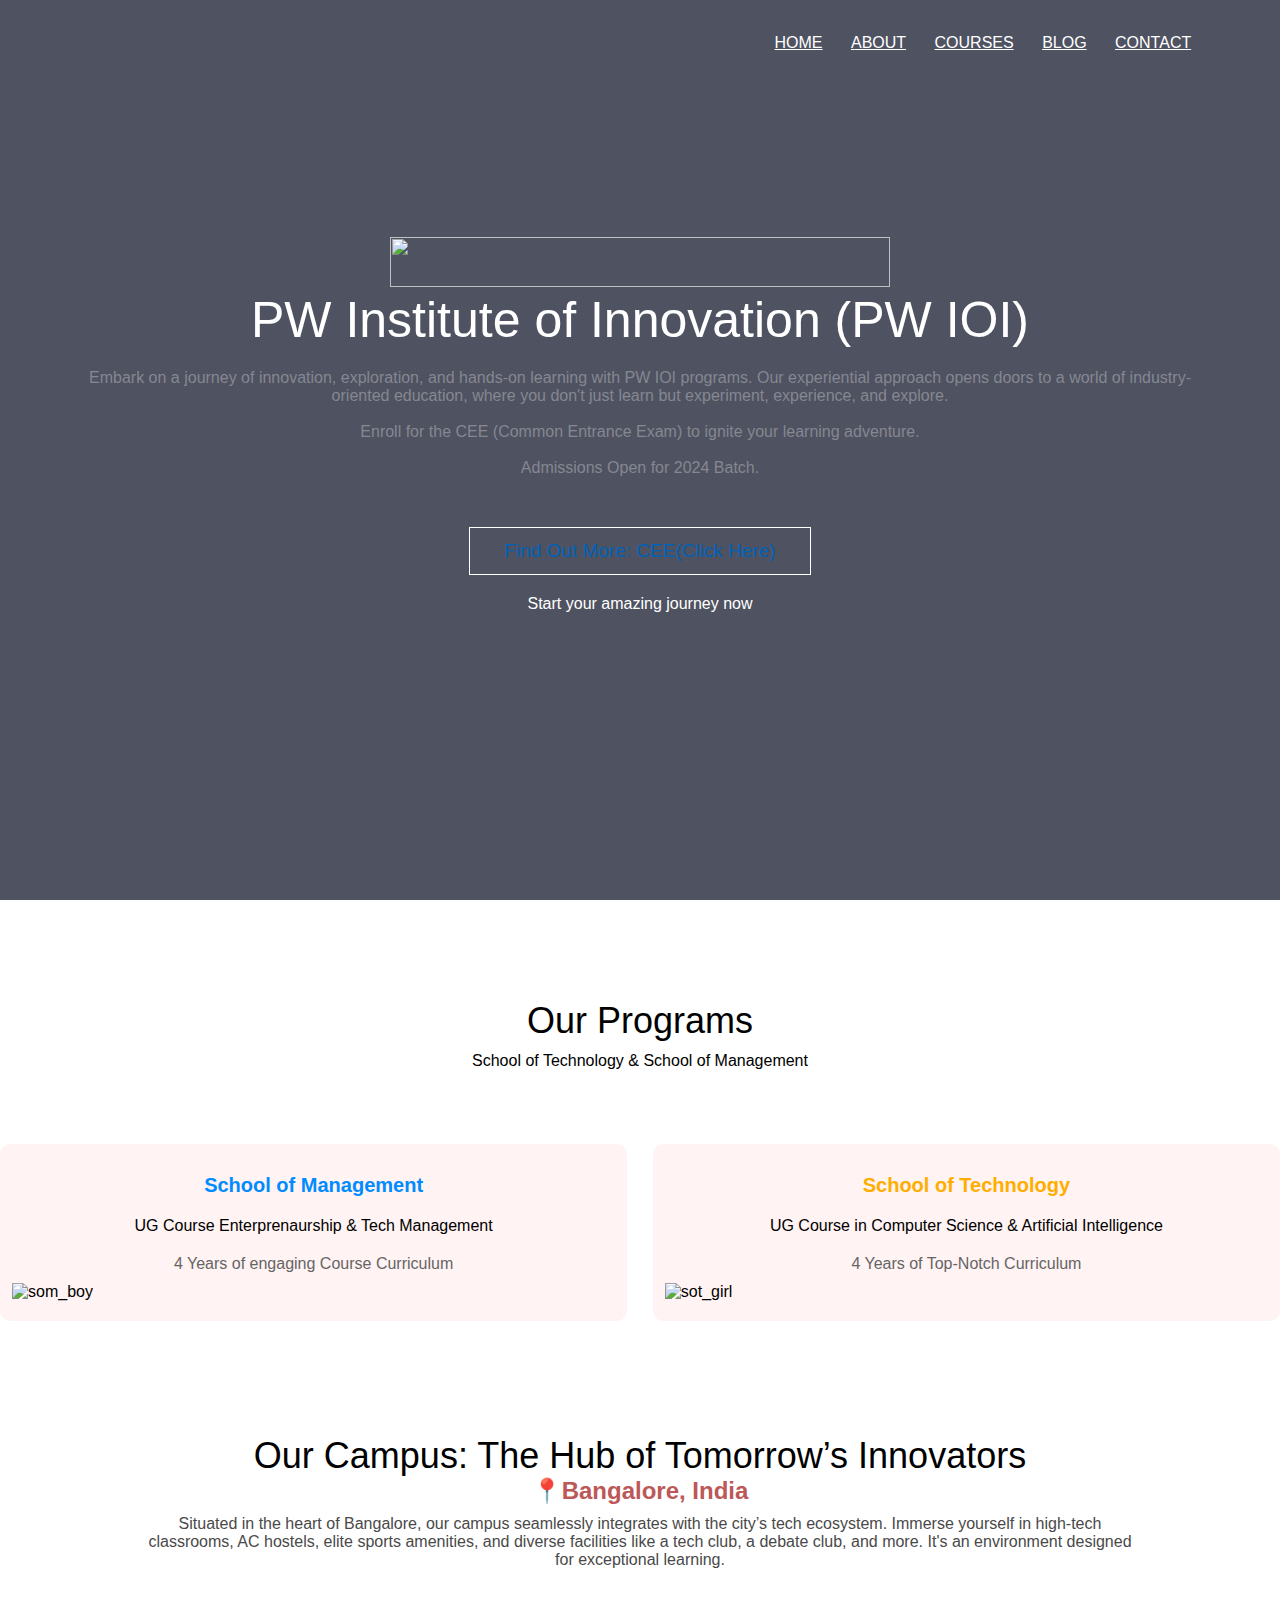
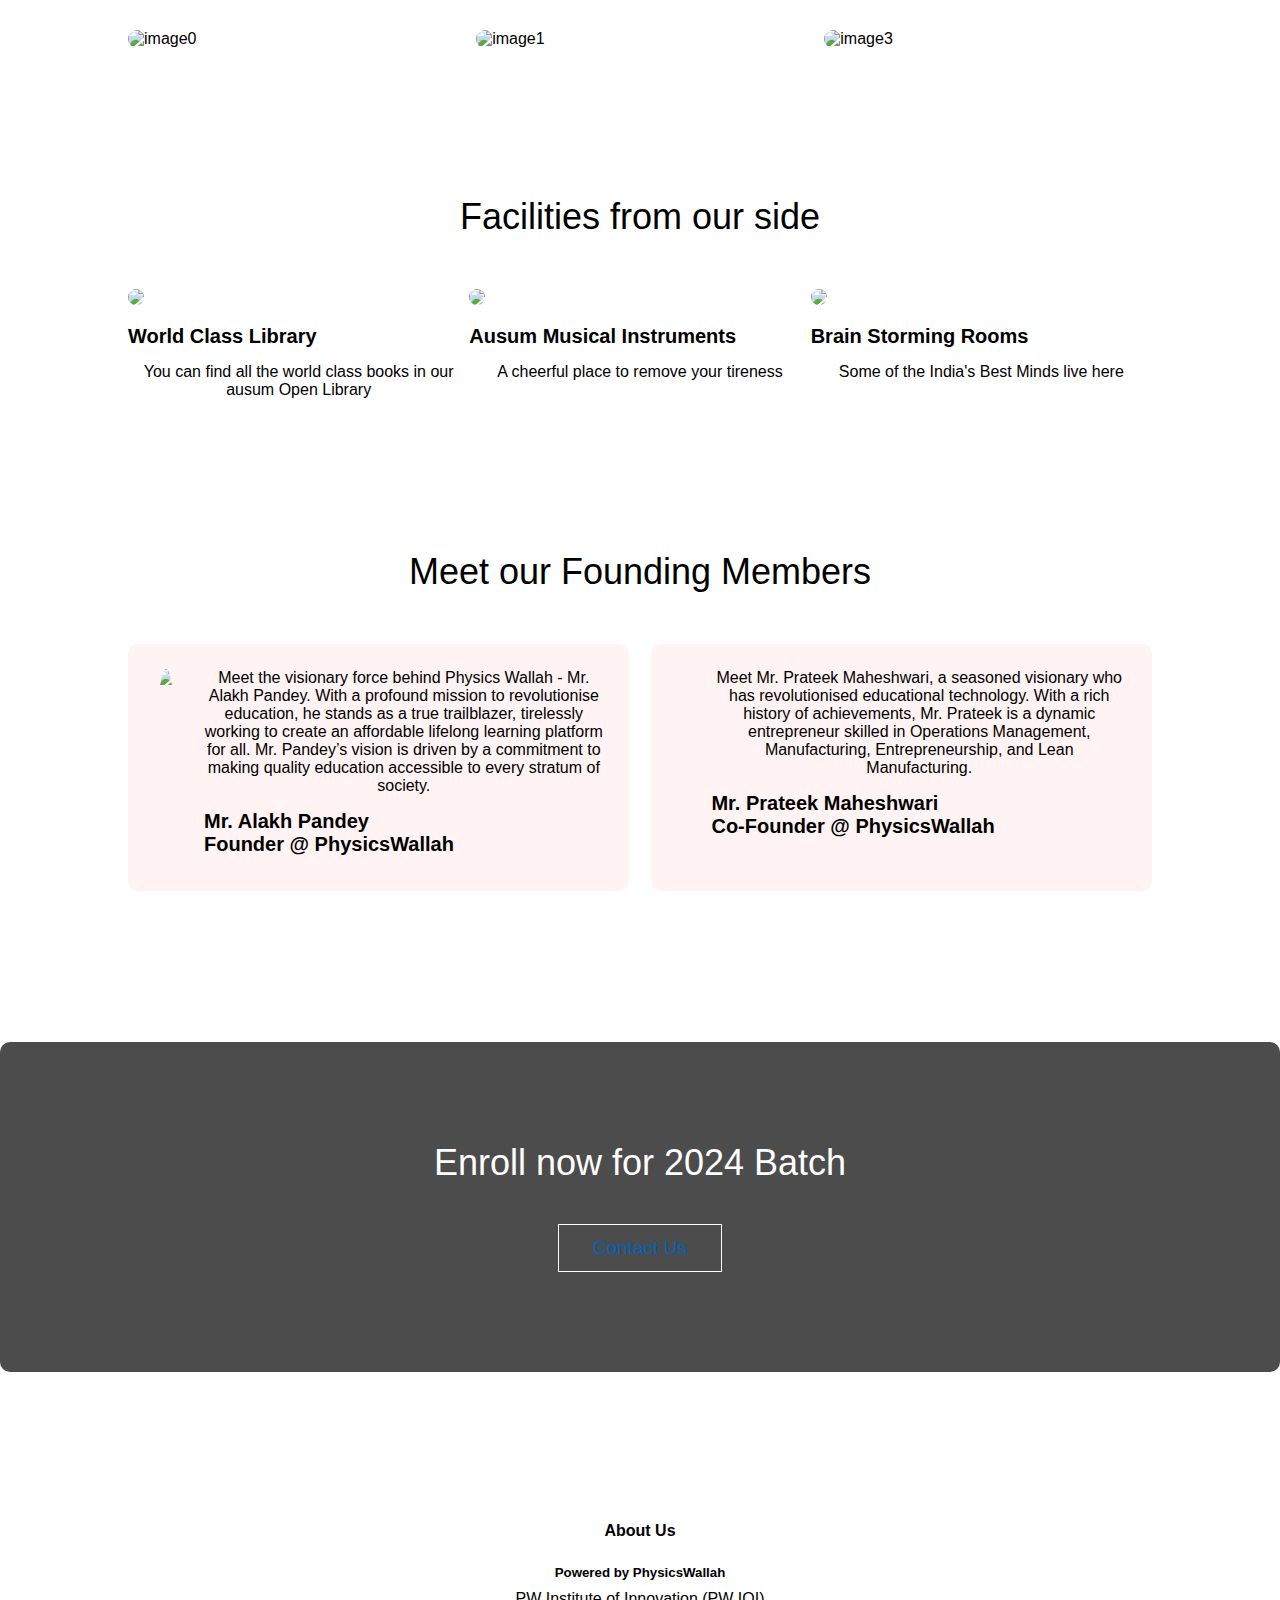
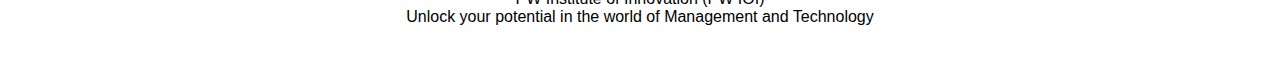
==== index.html @ 95f8902a "html,css,images" ====
<!DOCTYPE html>
<html lang="en">
<head>
    <meta charset="UTF-8">
    <meta name="viewport" content="width=device-width, initial-scale=1.0">
    <title>PWIOI Web Page</title>
    <link rel="stylesheet" href="fonts/Poppins-Light.ttf">
    <link rel="stylesheet" href="style.css">
</head>
<body>
    <section class="header">
        <nav>
            <div class="nav-link">
                <ul>
                    <li><a href="home.html">HOME</a></li>
                    <li><a href="about.html">ABOUT</a></li>
                    <li><a href="course.html">COURSES</a></li>
                    <li><a href="blog.html">BLOG</a></li>
                    <li><a href="contact.html">CONTACT</a></li>
                </ul>
            </div>
        </nav>  
        <div class="text-box">
            <a href="index.html"><img src="images/pwioi_logo.svg" height="50px" width="500px"></a> 
            <h1 style="color: #fff;">PW Institute of Innovation (PW IOI)</h1>
            <p style="color: #ffffff51 ;">Embark on a journey of innovation, exploration, and hands-on learning with PW IOI programs. Our experiential approach opens doors to a world of industry-oriented education, where you don't just learn but experiment, experience, and explore. <br> <br>
                Enroll for the CEE (Common Entrance Exam) to ignite your learning adventure. <br><br>
                Admissions Open for 2024 Batch.</p>
                <a href="cee.html" target="_blank" class="hero-btn">Find Out More: CEE(Click Here)</a>
                <p>Start your amazing journey now</p>
        </div>
    </section>
<!---------------------------programs------------------------->
<section class="program">
    <h1>Our Programs</h1>
    <p>School of Technology & School of Management </p></section>
    <div class="row">
        
        <div class="course-col2">
            <h3 style="color: rgb(0, 140, 255);">School of Management</h3>
            <p>UG Course Enterprenaurship & Tech Management</p>
            <p class="sub-4">4 Years of engaging Course Curriculum</p>
            <img src="images/sot-removebg-preview.png" class="som" alt="som_boy"  style="height: 400px; width: 300px;">
        </div>
        <div class="course-col1">
            <h3 style="color: rgb(255, 174, 0);">School of Technology</h3>
            <p>UG Course in Computer Science & Artificial Intelligence</p>
            <p class="sub-4">4 Years of Top-Notch Curriculum</p>
            <img src="images/som-removebg-preview.png" class="sot" alt="sot_girl" style="height: 400px; width: 300px;">
        </div>
    </div>

    <!-- ----------------------campus--------------------- -->
    <section class="campus">
        <h1>Our Campus: The Hub of Tomorrow’s Innovators</h1>
        <h2 style="color: rgb(188, 88, 88);">📍Bangalore, India</h2>
        <p style="font-weight: 200; color: rgb(74, 73, 73);">Situated in the heart of Bangalore, our campus seamlessly integrates with the city’s tech ecosystem. Immerse yourself in high-tech classrooms, AC hostels, elite sports amenities, and diverse facilities like a tech club, a debate club, and more. It's an environment designed for exceptional learning.</p>
        <div class="row">
            <div class="campus-col">
                <img src="images/campus0.jpg" alt="image0">
            </div>
            <div class="campus-col">
                <img src="images/campus1.jpg" alt="image1">
            </div>
            <div class="campus-col">
                <img src="images/campus3.jpg" alt="image3">
            </div>
        </div>
    </section>
    <br>
    <!-- -----------------------Facilities-------------------->
    <section class="facilities">
        <h1>Facilities from our side</h1>
        <div class="row">
            <div class="facilities-col">
                <img src="images/library.png">
                <h3>World Class Library</h3>
                <p>You can find all the world class books in our ausum Open Library</p>
            </div>
            <br>
            <div class="facilities-col">
                <img src="images/music_room.png">
                <h3>Ausum Musical Instruments</h3>
                <p>A cheerful place to remove your tireness</p>
            </div>
            <br>
            <div class="facilities-col">
                <img src="images/meeting_rooms.png">
                <h3>Brain Storming Rooms</h3>
                <p>Some of the India's Best Minds live here</p>
            </div>
        </div>

    </section>

    <!-- ----------------------founders---------------- -->
    <section class="founders" style="color: #fff;">
        <h1>Meet our Founding Members</h1>
        <div class="row">
            <div class="founder-col">
                <img src="images/alakh_ji-removebg-preview.png" >
                <div>
                    <p>Meet the visionary force behind Physics Wallah - Mr. Alakh Pandey. With a profound mission to revolutionise education, he stands as a true trailblazer, tirelessly working to create an affordable lifelong learning platform for all. Mr. Pandey’s vision is driven by a commitment to making quality education accessible to every stratum of society.
                    </p>
                        <h3>Mr. Alakh Pandey
                            <br>
                        Founder @ PhysicsWallah</h3>
                </div>
            </div>
            <div class="founder-col">
                <img src="images/prateek_ji-removebg-preview.png" alt="">
                <div>
                    <p>Meet Mr. Prateek Maheshwari, a seasoned visionary who has revolutionised educational technology. With a rich history of achievements, Mr. Prateek is a dynamic entrepreneur skilled in Operations Management, Manufacturing, Entrepreneurship, and Lean Manufacturing.
                    </p>
                        <h3>Mr. Prateek Maheshwari
                            <br>
                        Co-Founder @ PhysicsWallah</h3>
                </div>
                </img>
            </div>
        </div> 
    </section>

    <!-- ------------------------contact us---------------------------------- -->
    <section class="contact">
        <h1>Enroll now for 2024 Batch</h1>
        <a href="" class="hero-btn">Contact Us</a>
    </section>

    <!----------------------------------- footer------------------- -->
    <section class="footer">
        <h4>About Us</h4>
        <h5>Powered by PhysicsWallah</h5>
        <p>PW Institute of Innovation (PW IOI) <br>
            Unlock your potential in the world of Management and Technology</p>
        <div class="icons">
            <i class="fa-brands fa-facebook"></i>
            <i class="fa-brands fa-twitter"></i>
            <i class="fa-brands fa-instagram"></i>
            <i class="fa-brands fa-linkedin"></i>
        </div>
    </section>
</body>
</html>
---- style.css ----
* {
    margin: 0%;
    padding: 0%;
    font-family: 'poppins',sans-serif;
}

.header{
    min-height: 100vh;
    width: 100%;
    background-image: linear-gradient(rgba(4,9,30,0.7),rgba(4,9,30,0.7)), url(images/campus2.jpg);
    background-position: center;
    background-size: cover;
    position: relative;
}

nav{
    color: blanchedalmond;
    display: flex;
    padding: 2% 6%;
    justify-content: space-between;
    align-items: center;

}

.nav-link {
    flex: 1;
    text-align: right;
}

.nav-link ul li{
    list-style: none;
    display: inline-block;
    padding: 8px 12px;
    position: relative;
}

.nav-link ul li a{
    color: #fff;

}

.nav-link ul li::after{
    content: '';
    width: 0%;
    height: 2px;
    background: #ffffff;
    display: block;
    margin: auto;
    transition: 0.5s;

}

.nav-link ul li:hover::after{
    width: 100%;
}

.text-box h1{
    font-size: 50px;
}
.text-box {
    width: 90%;
    color: #fff;
    position: absolute;
    top: 50%;
    left: 50%;
    text-align: center;
    transform: translate(-50%,-50%);
}

.text-box p{
    margin: 10px 0 40px;
    font-size: 16px 4px;
    color: #fff;
}

.hero-btn{
    display: inline-block;
    text-decoration: none;
    color: #0061b7;
    border: 1px solid #fff;
    padding: 12px 34px;
    font-size: 19px;
    background: #ecd4d4;
    position: relative;
    cursor: pointer;
}

.hero-btn{
    border: 1px solid white;
    background:  transparent;
    transition: 0.7s;
}

.hero-btn:hover{
    background: 1px rgb(143, 206, 183) ;
}

@media(max-width: 700px){
    .text-box h1{
        font-size: 20px;
    }
    .nav-link ul li{
        list-style: none;
        display: block;
    }
    .nav-link{
        position: absolute;
        background: rgb(143, 206, 183);
        height: 100vh;
        width: 200px;
        top: 0;
        right: 0;
        text-align: center;
        z-index: 2;

    }
}

/*----------------courses----------------------*/

.program{
    width: 80%;
    margin: auto;
    text-align: center;
    padding: 100px;
    padding-bottom: 0%;
}

h1{
    color: rgb(0, 0, 0);
    font-size: 36px;
    font-weight: 300;
    text-align: center;
}

h3{
    color: rgb(0, 0, 0);
    font-size: 20px;
    font-weight: 300;
    text-align: center;
}

p{
    color: rgb(0, 0, 0);
    font-size: 16px;
    font-weight: 300;
    padding: 10px;
    text-align: center;
}

.row{
    margin-top: 5%;
    display: flex;
    justify-content: space-between;
}
.course-col1{
    flex-basis: 49%;
    border-color: rgb(50, 53, 44);
    background: #fff3f3;
    border-radius: 10px;
    margin-bottom: 5%;
    padding: 20px 12px;
    box-sizing: border-box;
    transition: 0.5s;
}

.course-col2{
    flex-basis: 49%;
    border-color: rgb(50, 53, 44);
    background: #fff3f3;
    border-radius: 10px;
    margin-bottom: 5%;
    padding: 20px 12px;
    box-sizing: border-box;
    transition: 0.5s;
}

.sub-4{
    color: #656565;
}
h3{
    text-align: center;
    font-weight: 600;
    margin: 10px 0;
}

.course-col1, .course-col2:hover{
    box-shadow: 0 0 20px 0px rgab(0,0,0,0.2);
}
.sot{
    size: 25px;
}

/* ---------------------------------campus--------------------------------- */
.campus{
    width: 80%;
    margin: auto;
    text-align: center;
    padding-top: 50px;
}

.campus-col{
    display: flex;
    justify-content: space-between;
    flex-basis: 32%;
    border-color: 100px solid black;
    border-radius: 10px;
    margin-bottom: 30px;
    position: relative;
    overflow: hidden;
}

.campus-col img{
    max-width: 100%;
    height: auto;
    display: block;
}
.campus-col:hover{
    background: rgba(226,0,0,0.7);
}


/* --------------------------facilities-------------------------------------------------- */

.facilities{
    width: 80%;
    margin: auto;
    text-align: center;
    padding-top: 100px;
}

.facilities-col{
    flex: 25%;
    border-radius: 10px;
    margin-bottom: 5%;
    text-align: left;
}

.facilities-col img{
    width: 100%;
    border-radius: 10px;
}

.facilities-col p{
    padding: 0%;
}

.facilities-col h3{
    margin-top: 16px;
    margin-bottom: 15px;
    text-align: left;
}

/* ------------founders----------------- */

.founders{
    /* background-color: #000;   */
    width: 80%;
    margin: auto;
    padding-top: 100px;
    text-align: center;
}
/* 
.founders img{
    align-items: center;
} */

.founder-col{
    display: flex;
    flex-basis: 44%;
    border-radius: 10px;
    margin-bottom: 5%;
    text-align: left;
    background: #fff3f3;
    font-size: x-small;
    font-family: Cambria, Cochin, Georgia, Times, 'Times New Roman', serif;
    padding: 25px;
    cursor: pointer;
}

.founder-col img{
    height: 100px;
    margin-left: 5px;
    margin-right: 30px;
    border-radius: 50%;
}

.founder-col p{
    padding: 0%;
}

.founder-col h3{
    margin-top: 15px ;
    text-align: left;
}

.contact{
    margin: 100px auto;
    width: 100%;
    background-image: linear-gradient(rgba(0,0,0,0.7),rgba(0,0,0,0.7)),url(images/high-tech_crs_2.png);
    background-position: center;
    background-size: cover;
    border-radius: 10px;
    text-align: center;
    padding: 100px 0;
}

.contact h1{
    color: #fff;
    margin-bottom: 40px;
    padding: 0%;
}

/* -----------------------footer -----------------------------*/

.footer{
    width: 100%;
    text-align: center;
    padding: 30px 0;

}

.footer h4{
    margin-top: 20px;
    margin-bottom: 25px;
    font-weight: 600;
}

.icons .fa{
    color: #f44336;
    margin: 0 13px;
    cursor: pointer;
    padding: 18px 0;

}
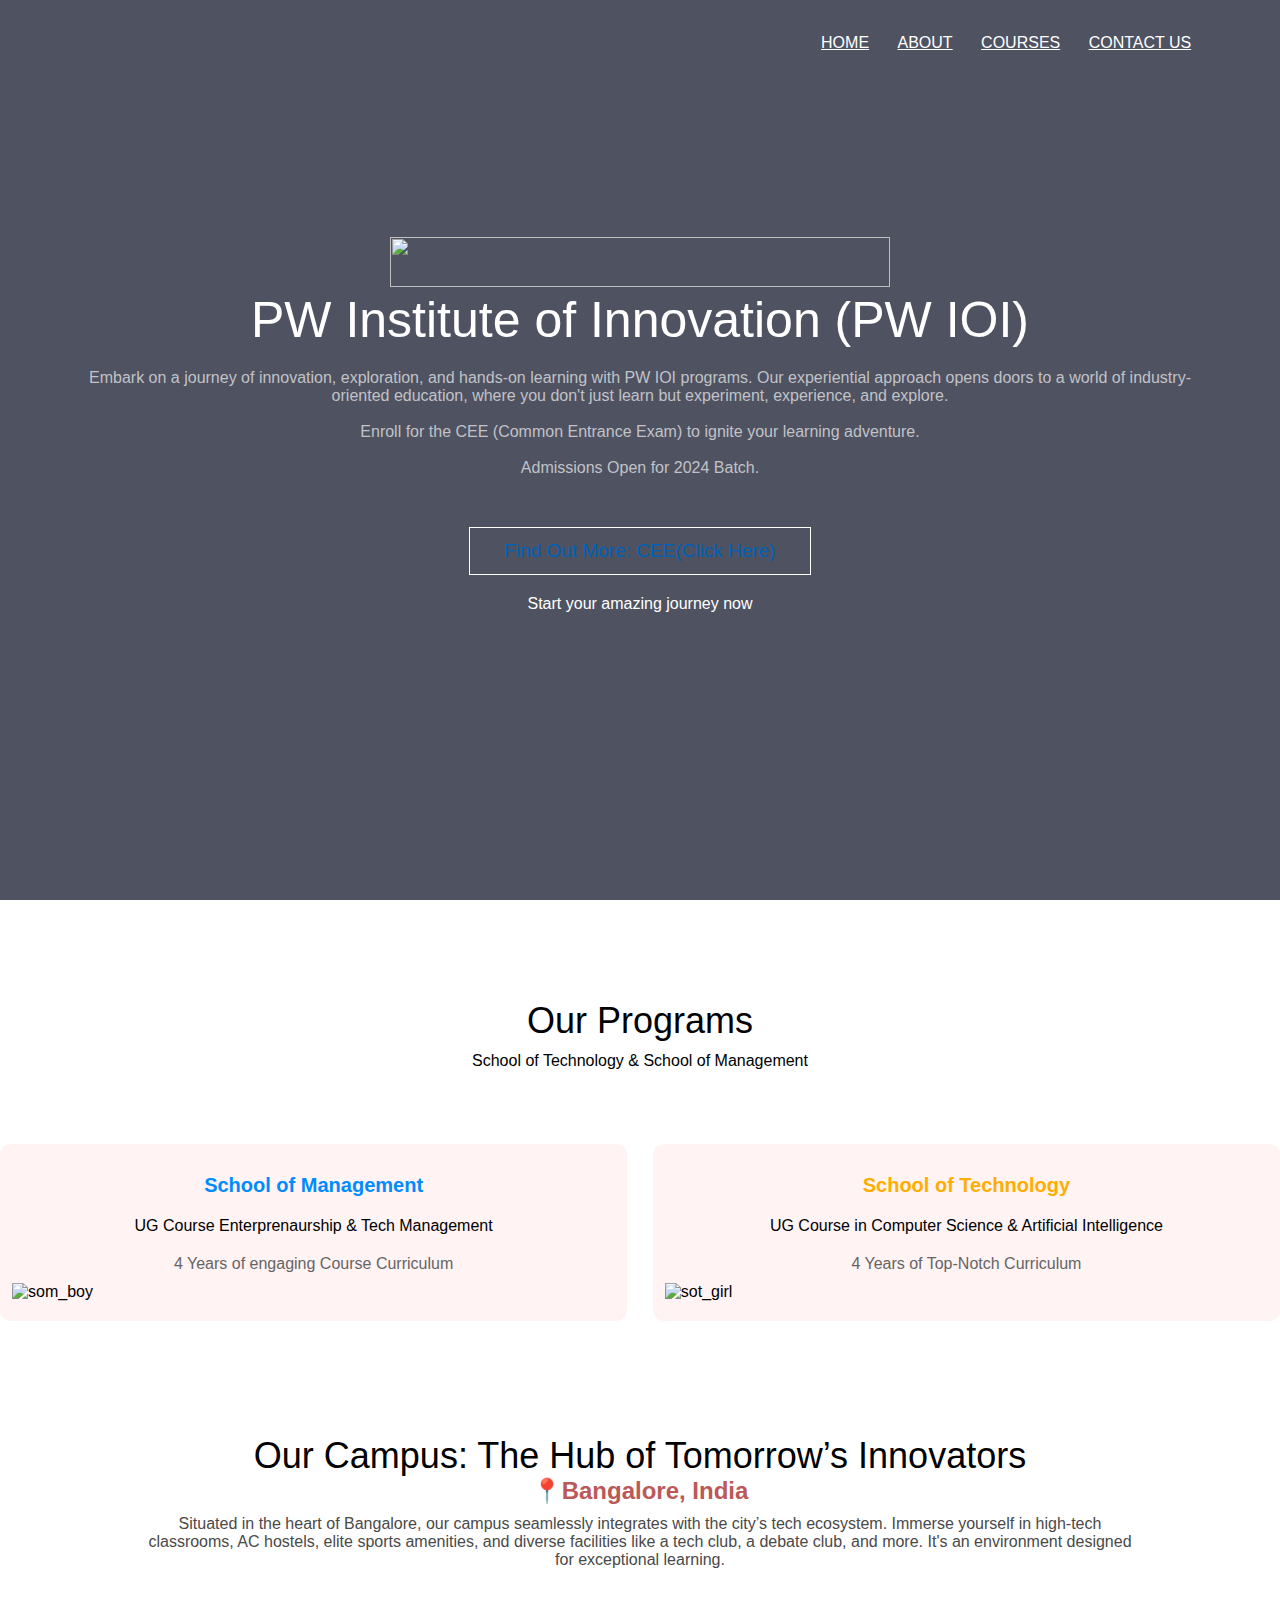
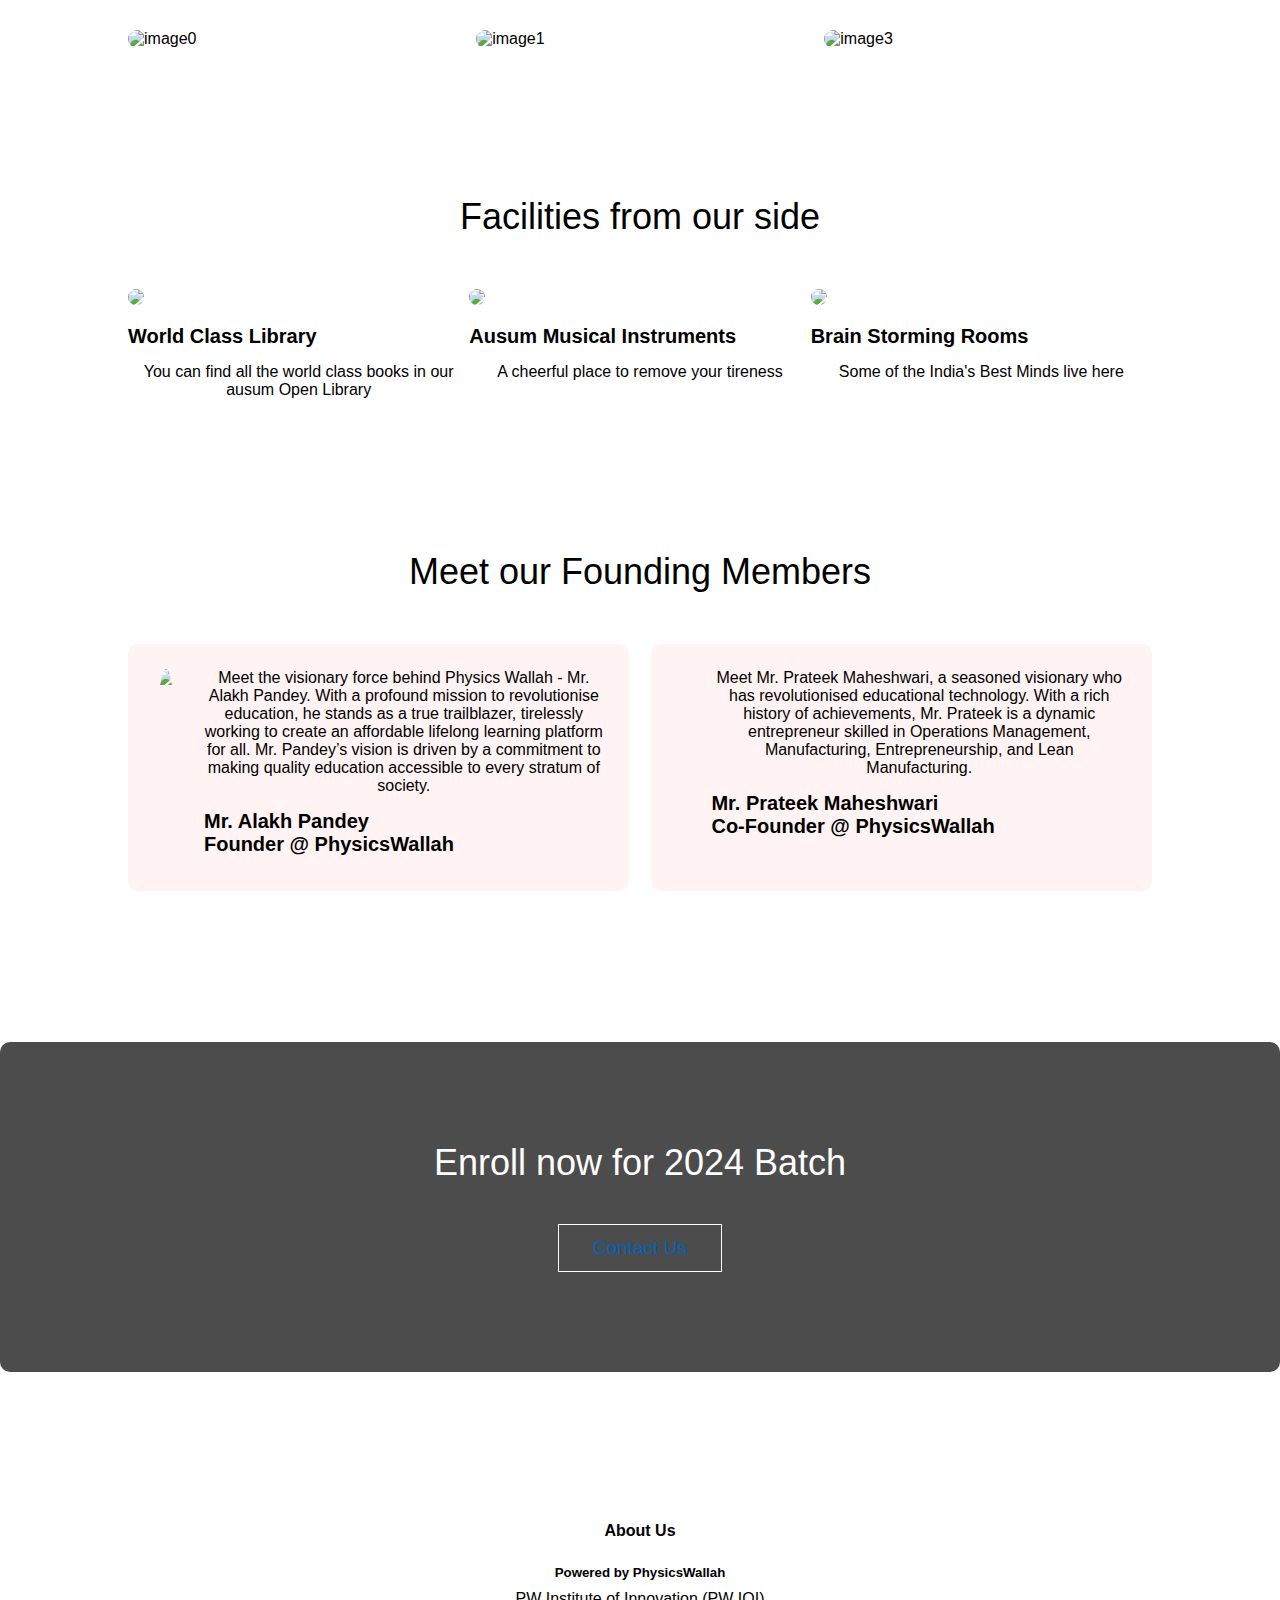
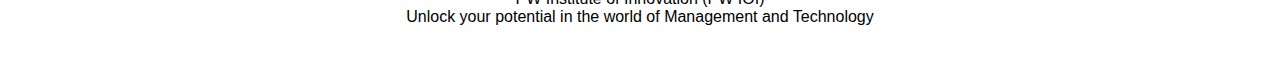
==== commit 7eda038a: "index" ====
--- a/index.html
+++ b/index.html
@@ -4,7 +4,7 @@
     <meta charset="UTF-8">
     <meta name="viewport" content="width=device-width, initial-scale=1.0">
     <title>PWIOI Web Page</title>
-    <link rel="stylesheet" href="fonts/Poppins-Light.ttf">
+    <!-- <link rel="stylesheet" href="fonts/Poppins-Light.ttf"> -->
     <link rel="stylesheet" href="style.css">
 </head>
 <body>
@@ -15,15 +15,14 @@
                     <li><a href="home.html">HOME</a></li>
                     <li><a href="about.html">ABOUT</a></li>
                     <li><a href="course.html">COURSES</a></li>
-                    <li><a href="blog.html">BLOG</a></li>
-                    <li><a href="contact.html">CONTACT</a></li>
+                    <li><a href="contact.html">CONTACT US</a></li>
                 </ul>
             </div>
         </nav>  
         <div class="text-box">
             <a href="index.html"><img src="images/pwioi_logo.svg" height="50px" width="500px"></a> 
             <h1 style="color: #fff;">PW Institute of Innovation (PW IOI)</h1>
-            <p style="color: #ffffff51 ;">Embark on a journey of innovation, exploration, and hands-on learning with PW IOI programs. Our experiential approach opens doors to a world of industry-oriented education, where you don't just learn but experiment, experience, and explore. <br> <br>
+            <p style="color: #ffffffa8 ;">Embark on a journey of innovation, exploration, and hands-on learning with PW IOI programs. Our experiential approach opens doors to a world of industry-oriented education, where you don't just learn but experiment, experience, and explore. <br> <br>
                 Enroll for the CEE (Common Entrance Exam) to ignite your learning adventure. <br><br>
                 Admissions Open for 2024 Batch.</p>
                 <a href="cee.html" target="_blank" class="hero-btn">Find Out More: CEE(Click Here)</a>
@@ -124,7 +123,7 @@
     <!-- ------------------------contact us---------------------------------- -->
     <section class="contact">
         <h1>Enroll now for 2024 Batch</h1>
-        <a href="" class="hero-btn">Contact Us</a>
+        <a href="contact.html" class="hero-btn">Contact Us</a>
     </section>
 
     <!----------------------------------- footer------------------- -->
